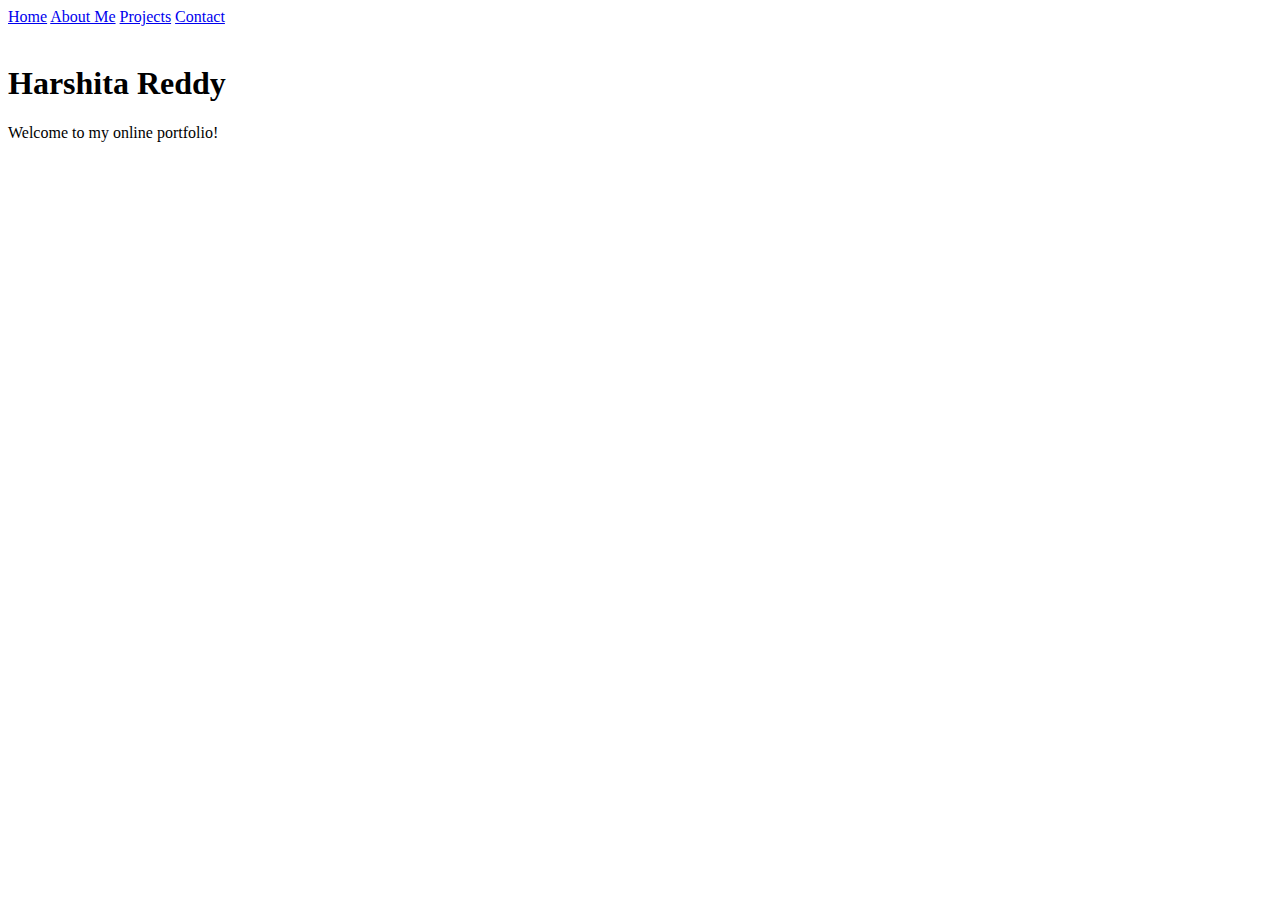
==== index.html @ de990ec2 "Update index.html" ====
<!DOCTYPE html>
<html>

<head>
	<!-- add styling to the assets/css folder-->
	<link rel="stylesheet" type="text/css" href="assets/css/portfolio.css" />

</head>

<body>
	<div class="body-center">
		<!-- navbar -->
		<span class="navbar">
			<a href="index.html">Home</a>
			<a href="aboutme.html">About Me</a>
			<a href="projects.html">Projects</a>
			<a href="contact.html">Contact</a>
		</span>
		<!-- end navbar --> 
		<br><br>


		<h1>Harshita Reddy</h1>

		Welcome to my online portfolio!
	</div>
	
	<!-- add javascript code to the assets/js folder-->
	<script type="text/javascript" src="assets/js/portfolio.js"></script>
</body>
</html>
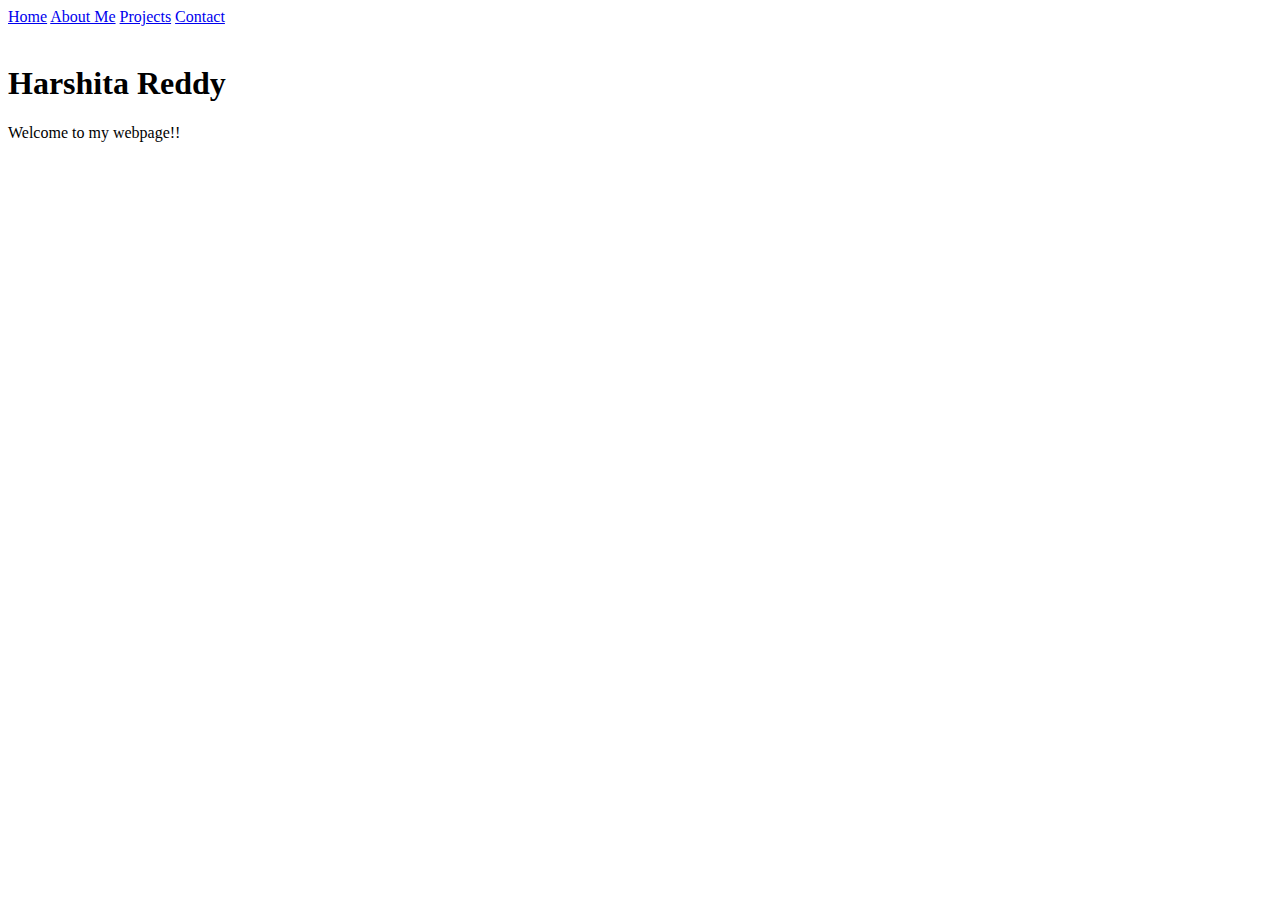
==== commit 8817121d: "Update index.html" ====
--- a/index.html
+++ b/index.html
@@ -22,7 +22,7 @@
 
 		<h1>Harshita Reddy</h1>
 
-		Welcome to my online portfolio!
+		Welcome to my webpage!! 
 	</div>
 	
 	<!-- add javascript code to the assets/js folder-->
